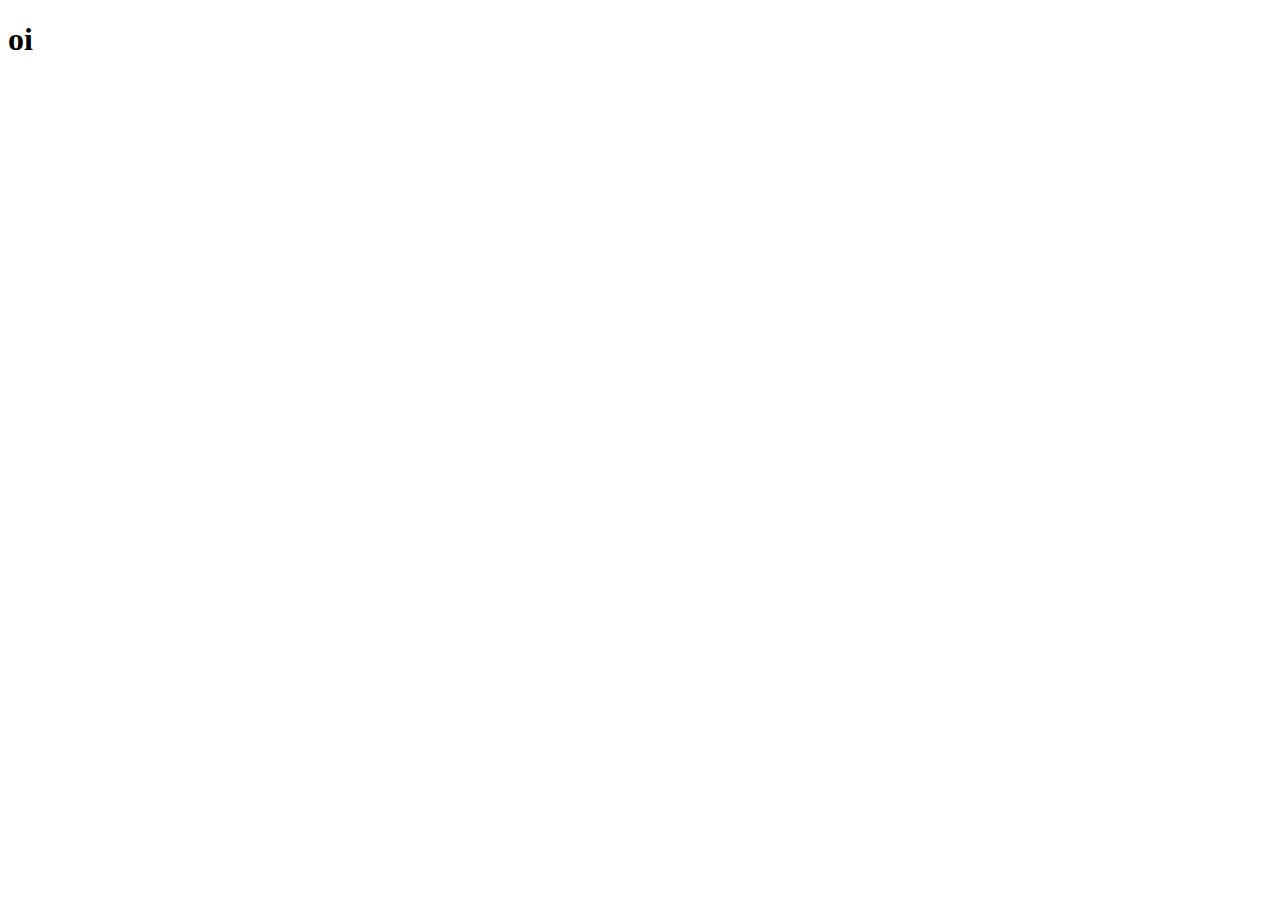
==== App_Cassino/App_Cassino/templates/login.html @ d3408a06 "login" ====
<!DOCTYPE html>
<html lang="en">
<head>
    <meta charset="UTF-8">
    <meta name="viewport" content="width=device-width, initial-scale=1.0">
    <title>Document</title>
</head>
<body>
    <h1>oi</h1>
</body>
</html>
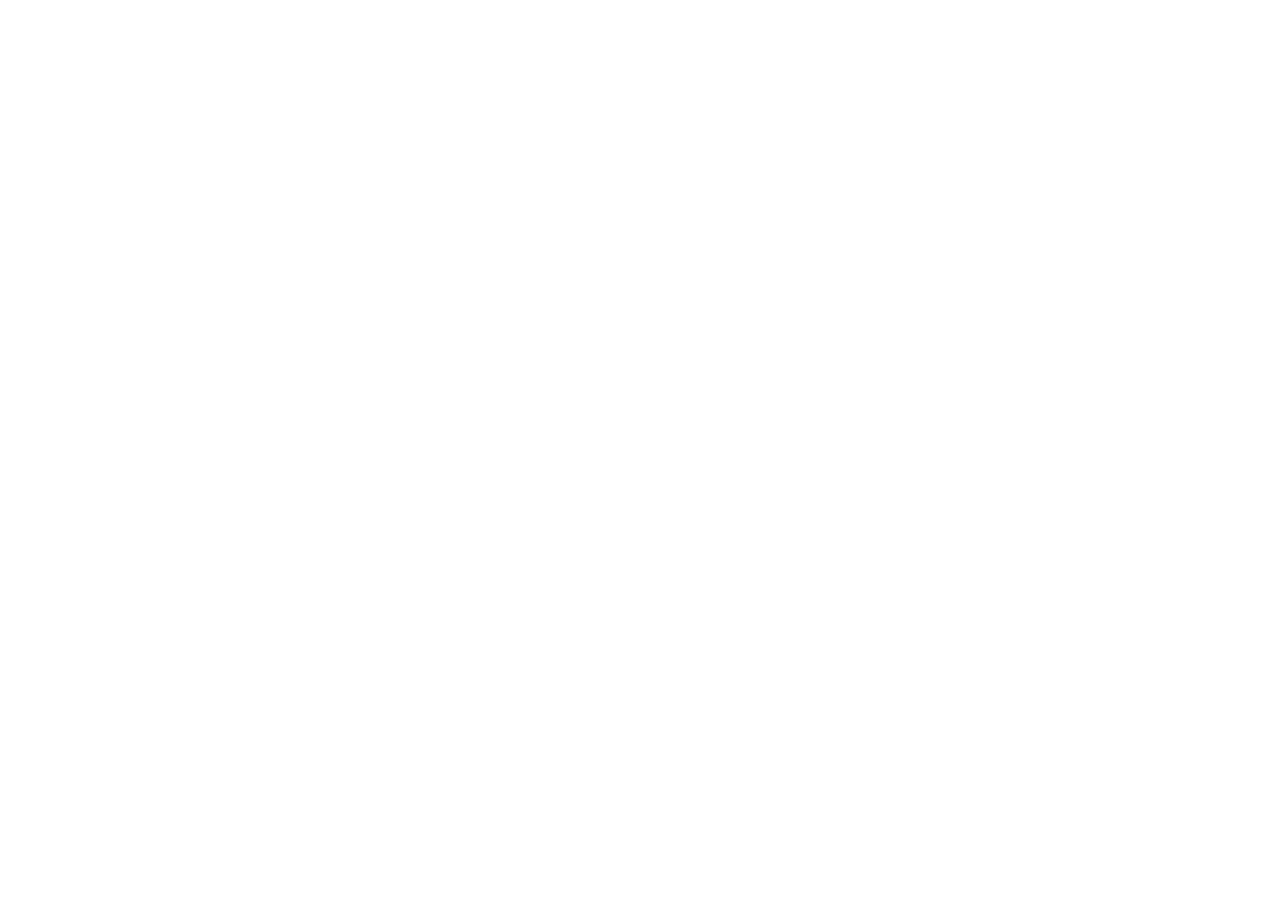
==== commit 107228c3: "55" ====
--- a/App_Cassino/App_Cassino/templates/login.html
+++ b/App_Cassino/App_Cassino/templates/login.html
@@ -1,11 +1,11 @@
 <!DOCTYPE html>
 <html lang="en">
-<head>
-    <meta charset="UTF-8">
-    <meta name="viewport" content="width=device-width, initial-scale=1.0">
+  <head>
+    <meta charset="UTF-8" />
+    <meta name="viewport" content="width=device-width, initial-scale=1.0" />
     <title>Document</title>
-</head>
-<body>
-    <h1>oi</h1>
-</body>
-</html>+  </head>
+  <body>
+    <h1></h1>
+  </body>
+</html>
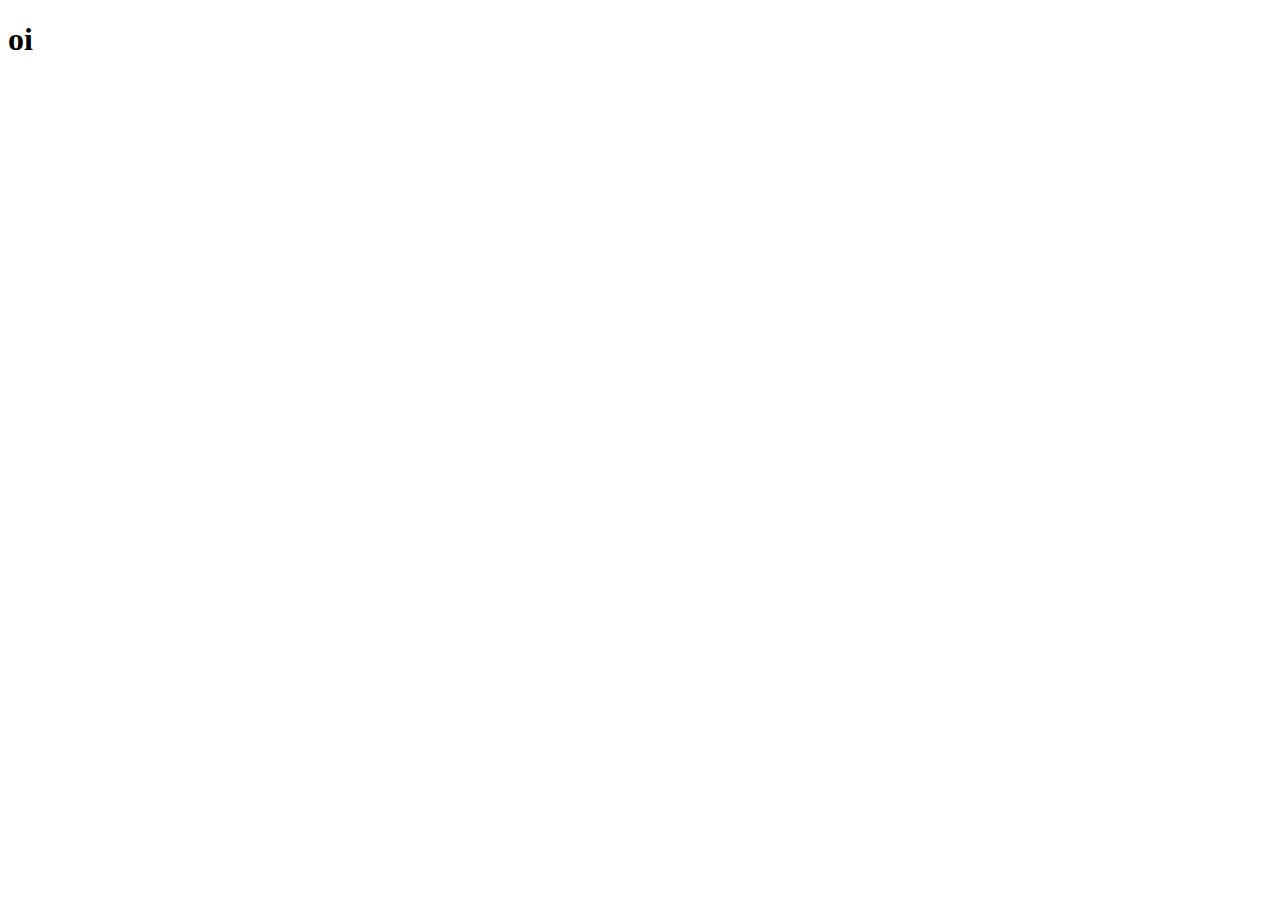
==== commit 8faef0f7: "55" ====
--- a/App_Cassino/App_Cassino/templates/login.html
+++ b/App_Cassino/App_Cassino/templates/login.html
@@ -6,6 +6,6 @@
     <title>Document</title>
   </head>
   <body>
-    <h1></h1>
+    <h1>oi</h1>
   </body>
 </html>
